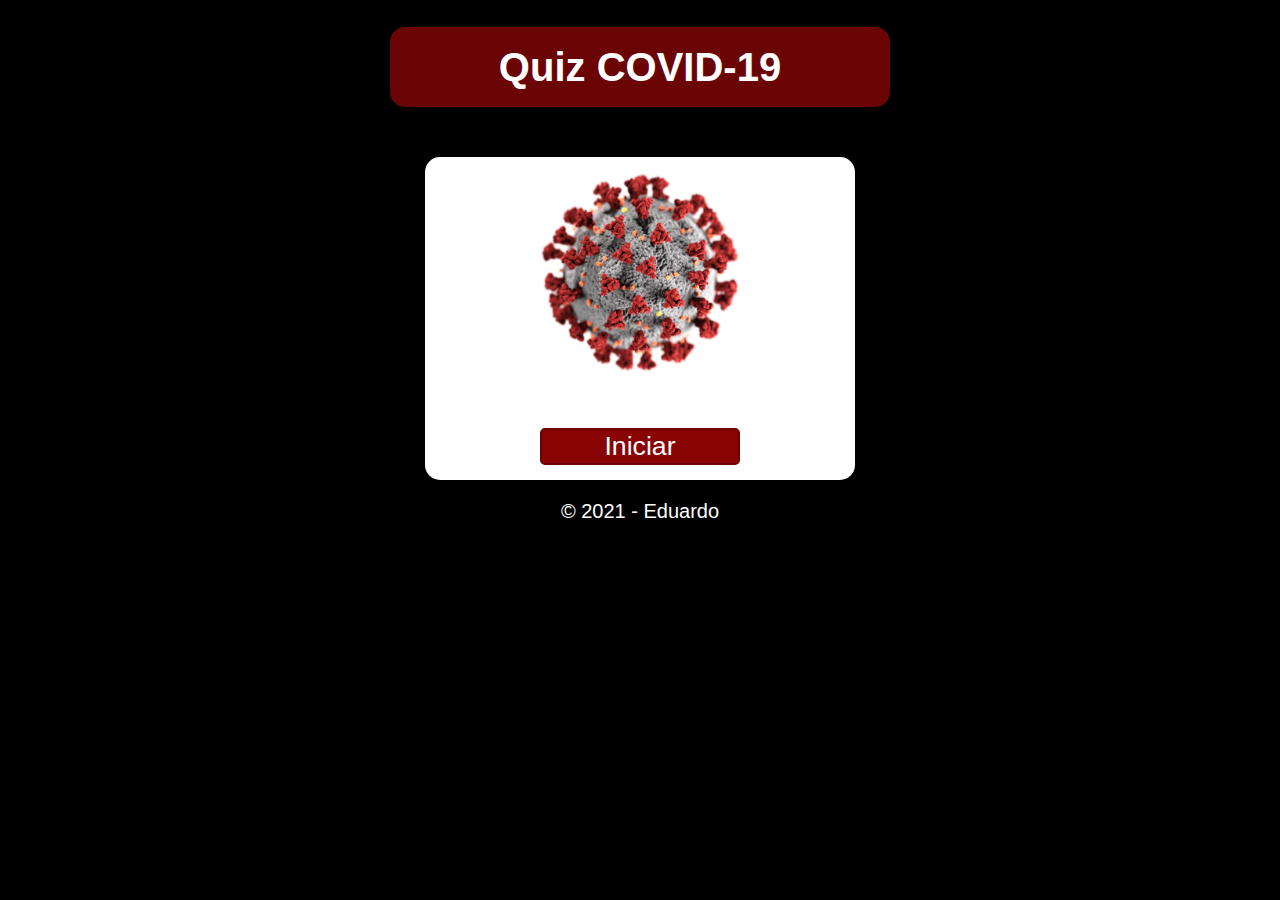
==== index.html @ 4201a5b9 "first" ====
<!DOCTYPE html>
<html lang="pt-BR">

<head>
    <meta charset="UTF-8">
    <meta http-equiv="X-UA-Compatible" content="IE=edge">
    <meta name="viewport" content="width=device-width, initial-scale=1.0">
    <title>Quiz Covid</title>
    <link rel="stylesheet" type="text/css" href="Estilos/estilos.css">
</head>

<body>
    <header>
        <div id="divTitulo">
            <h1>
                Quiz COVID-19
            </h1>
        </div>
    </header>

    <section>
        <div>
            <img src="imagens/imagemcovid.png" alt="imagemcovid" width="50%">
        </div>
        <div>
            <input type="button" id="btIniciar" value="Iniciar" onclick="window.location.href='quiz.html'">
        </div>
    </section>
    <footer>
        <p>
            &copy; 2021 - Eduardo
        </p>
    </footer>
    <script src="js/script.js"></script>
</body>


</html>
---- Estilos/estilos.css ----
body{
    background-color: black;
    font: normal 15pt Arial;
    color: white;
    text-align: center;
}
section{
    color: black;
    background-color: white;
    border-radius: 15px;
    padding: 15px;
    width: 400px;
    text-align: center;
    margin: auto;
    box-shadow: 5px 5px 10px rgba(0, 0, 0, 0.52);
}
#divTitulo{
    color: white;
    background-color: rgb(107, 4, 4);
    border-radius: 15px;
    width: 500px;
    height:80px;
    text-align: center;
    margin: auto;
    margin-bottom: 50px;
    box-shadow: 5px 5px 10px rgba(0, 0, 0, 0.52);
    line-height: 80px;
}
#btIniciar{
    font:normal 20pt Arial;
    margin-top: 50px;
    width: 200px;
    background-color: rgb(136, 3, 3);
    color: white;
    border-radius: 5px;
    border: 2px solid rgb(107, 4, 4);
    transition-duration: 0.4s ;
}
#btIniciar:hover{
    background-color: rgb(71, 9, 9);
    color: white;
}
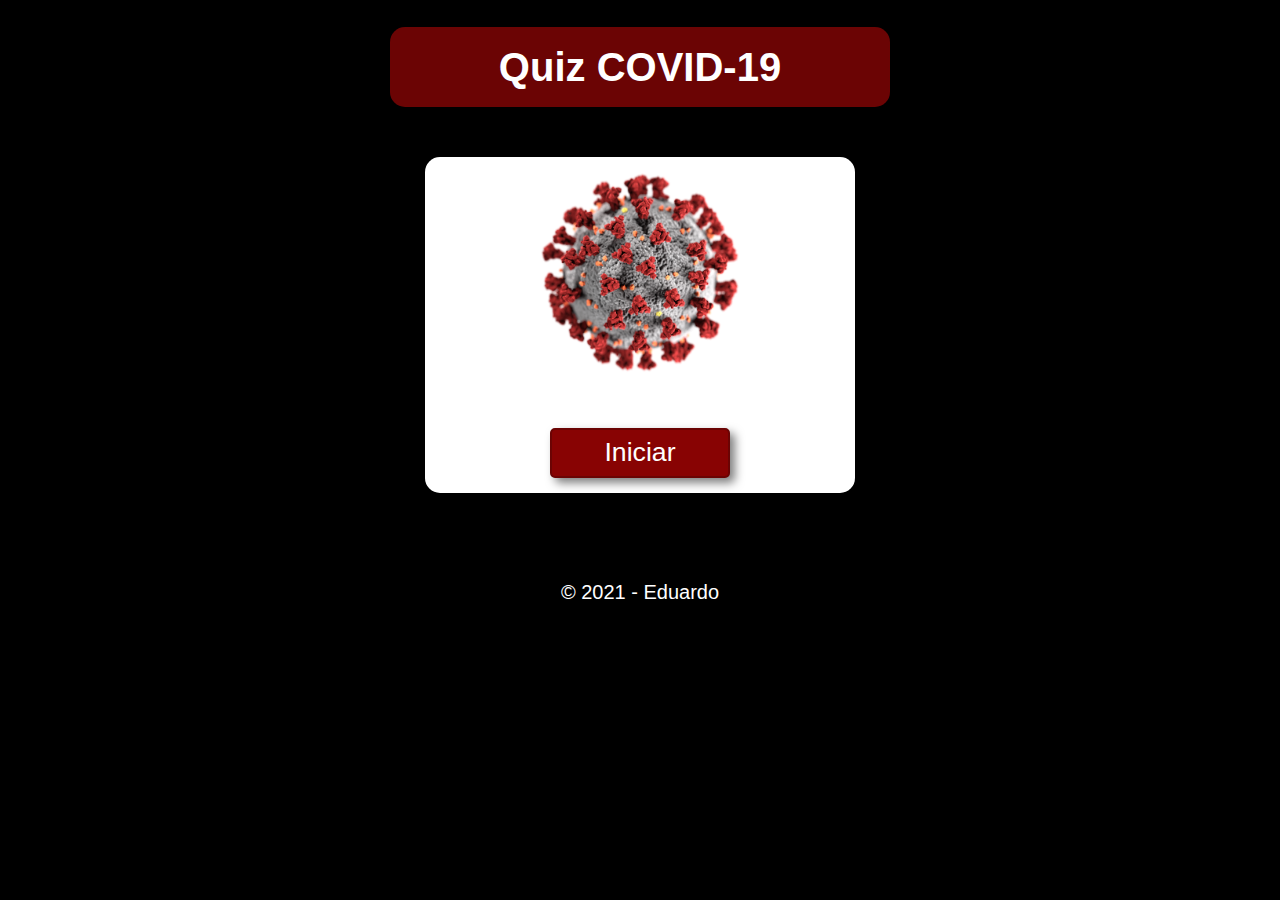
==== commit d1432285: "Ajuste de bugs na tela principal" ====
--- a/index.html
+++ b/index.html
@@ -18,7 +18,7 @@
         </div>
     </header>
 
-    <section>
+    <section id="sectionIndex">
         <div>
             <img src="imagens/imagemcovid.png" alt="imagemcovid" width="50%">
         </div>
--- a/Estilos/estilos.css
+++ b/Estilos/estilos.css
@@ -2,9 +2,14 @@
     background-color: black;
     font: normal 15pt Arial;
     color: white;
+}
+
+footer{
+    margin-top: 7%;
     text-align: center;
 }
-section{
+
+#sectionIndex{
     color: black;
     background-color: white;
     border-radius: 15px;
@@ -14,6 +19,11 @@
     margin: auto;
     box-shadow: 5px 5px 10px rgba(0, 0, 0, 0.52);
 }
+
+#divBotao{
+    text-align: center;
+}
+
 #divTitulo{
     color: white;
     background-color: rgb(107, 4, 4);
@@ -26,17 +36,155 @@
     box-shadow: 5px 5px 10px rgba(0, 0, 0, 0.52);
     line-height: 80px;
 }
+
 #btIniciar{
     font:normal 20pt Arial;
     margin-top: 50px;
-    width: 200px;
+    text-align: center;   
+    width: 180px;
+    height: 50px;
     background-color: rgb(136, 3, 3);
     color: white;
     border-radius: 5px;
     border: 2px solid rgb(107, 4, 4);
+    box-shadow: 5px 5px 10px rgba(0, 0, 0, 0.507);
     transition-duration: 0.4s ;
 }
 #btIniciar:hover{
     background-color: rgb(71, 9, 9);
     color: white;
-}+}
+
+#btProximo{
+    font:normal 16pt Arial;
+    margin-top: 50px;
+    margin-bottom: 20px;
+    width: 100px;
+    height: 50px;
+    background-color: rgb(136, 3, 3);
+    color: white;
+    border-radius: 5px;
+    border: 2px solid rgb(71, 9, 9);
+    text-align: center;
+    transition-duration: 0.4s ;
+}
+#btProximo:hover{
+    background-color: rgb(71, 9, 9);
+    color: white;
+}
+
+#resp{
+    height: 30px;
+    border-radius: 5px;
+    text-align: center;
+    margin-top:30px;
+    line-height: 30px;
+}
+
+#sectionQuiz{
+    color: black;
+    background-color: white;
+    border-radius: 15px;
+    padding: 15px;
+    width: 800px;
+    margin: auto;
+    box-shadow: 5px 5px 10px rgba(0, 0, 0, 0.52);
+}
+
+#divPerguntas{
+    color: white;
+    background-color: rgb(107, 4, 4);
+    border-radius: 15px;
+    width: 700px;
+    height:80px;
+    text-align: center;
+    margin: auto;
+    margin-bottom: 50px;
+    box-shadow: 5px 5px 10px rgba(0, 0, 0, 0.52);
+    line-height: 80px;
+}
+
+#divRespostas{
+    vertical-align: top;
+    display: inline-block;
+}
+
+/* The Modal (background) */
+.modal {
+    display: none; /* Hidden by default */
+    position: fixed; /* Stay in place */
+    z-index: 1; /* Sit on top */
+    left: 0;
+    top: 0;
+    width: 100%; /* Full width */
+    height: 100%; /* Full height */
+    overflow: auto; /* Enable scroll if needed */
+    background-color: rgb(0,0,0); /* Fallback color */
+    background-color: rgba(0,0,0,0.4); /* Black w/ opacity */
+    -webkit-animation-name: fadeIn; /* Fade in the background */
+    -webkit-animation-duration: 0.4s;
+    animation-name: fadeIn;
+    animation-duration: 0.4s
+  }
+  
+  /* Modal Content */
+  .modal-content {
+    position: fixed;
+    bottom: 0;
+    background-color: #fefefe;
+    width: 100%;
+    -webkit-animation-name: slideIn;
+    -webkit-animation-duration: 0.4s;
+    animation-name: slideIn;
+    animation-duration: 0.4s
+  }
+  
+  /* The Close Button */
+  .close {
+    color: white;
+    float: right;
+    font-size: 28px;
+    font-weight: bold;
+  }
+  
+  .close:hover,
+  .close:focus {
+    color: #000;
+    text-decoration: none;
+    cursor: pointer;
+  }
+  
+  .modal-header {
+    padding: 2px 16px;
+    background-color: #5cb85c;
+    color: white;
+  }
+  
+  .modal-body {padding: 2px 16px;}
+  
+  .modal-footer {
+    padding: 2px 16px;
+    background-color: #5cb85c;
+    color: white;
+  }
+  
+  /* Add Animation */
+  @-webkit-keyframes slideIn {
+    from {bottom: -300px; opacity: 0} 
+    to {bottom: 0; opacity: 1}
+  }
+  
+  @keyframes slideIn {
+    from {bottom: -300px; opacity: 0}
+    to {bottom: 0; opacity: 1}
+  }
+  
+  @-webkit-keyframes fadeIn {
+    from {opacity: 0} 
+    to {opacity: 1}
+  }
+  
+  @keyframes fadeIn {
+    from {opacity: 0} 
+    to {opacity: 1}
+  }